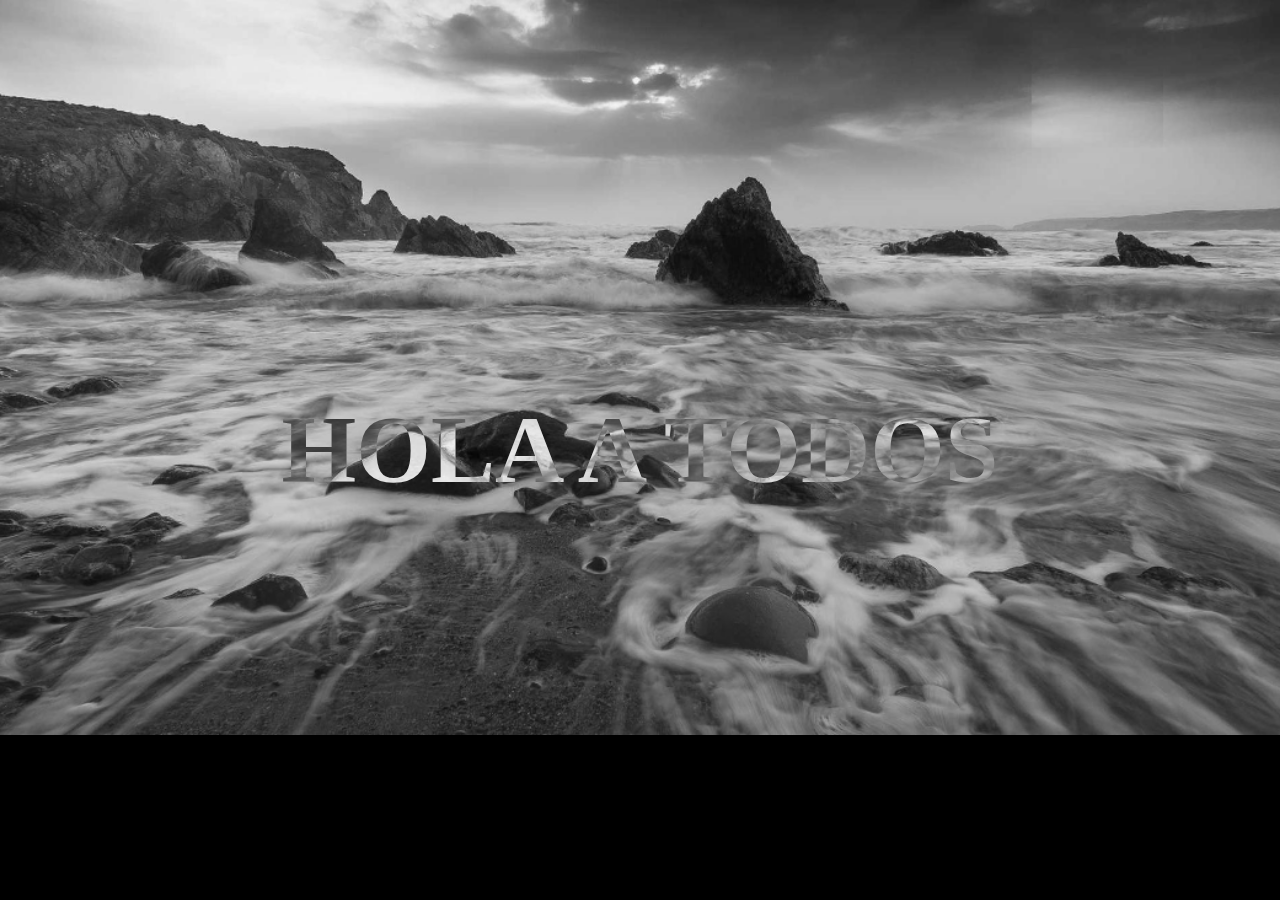
==== Titulo_transparente/index.html @ 85a76777 "Titulo mezclado con la imagen" ====
<!DOCTYPE html>
<html lang="en">
<head>
    <meta charset="UTF-8">
    <meta name="viewport" content="width=device-width, initial-scale=1.0">
    <link rel="stylesheet" href="css/style.css">
    <script src="js/script.js"></script>
    <title>Document</title>
</head>
<body>
    <section>
       <h1>HOLA A TODOS</h1>
    </section>
</body>
</html>
---- Titulo_transparente/css/style.css ----
*{box-sizing:border-box;margin:0;padding:0}section{width:100%;height:100vh;background-color:#000;display:flex;justify-content:center;align-items:center;background-image:url(../img/descarga.png);background-repeat:no-repeat;background-size:100%}section h1{font-size:40px;line-height:50px;color:#fff;text-align:center;font-size:6rem;font-weight:900;user-select:none;mix-blend-mode:difference}/*# sourceMappingURL=style.css.map */
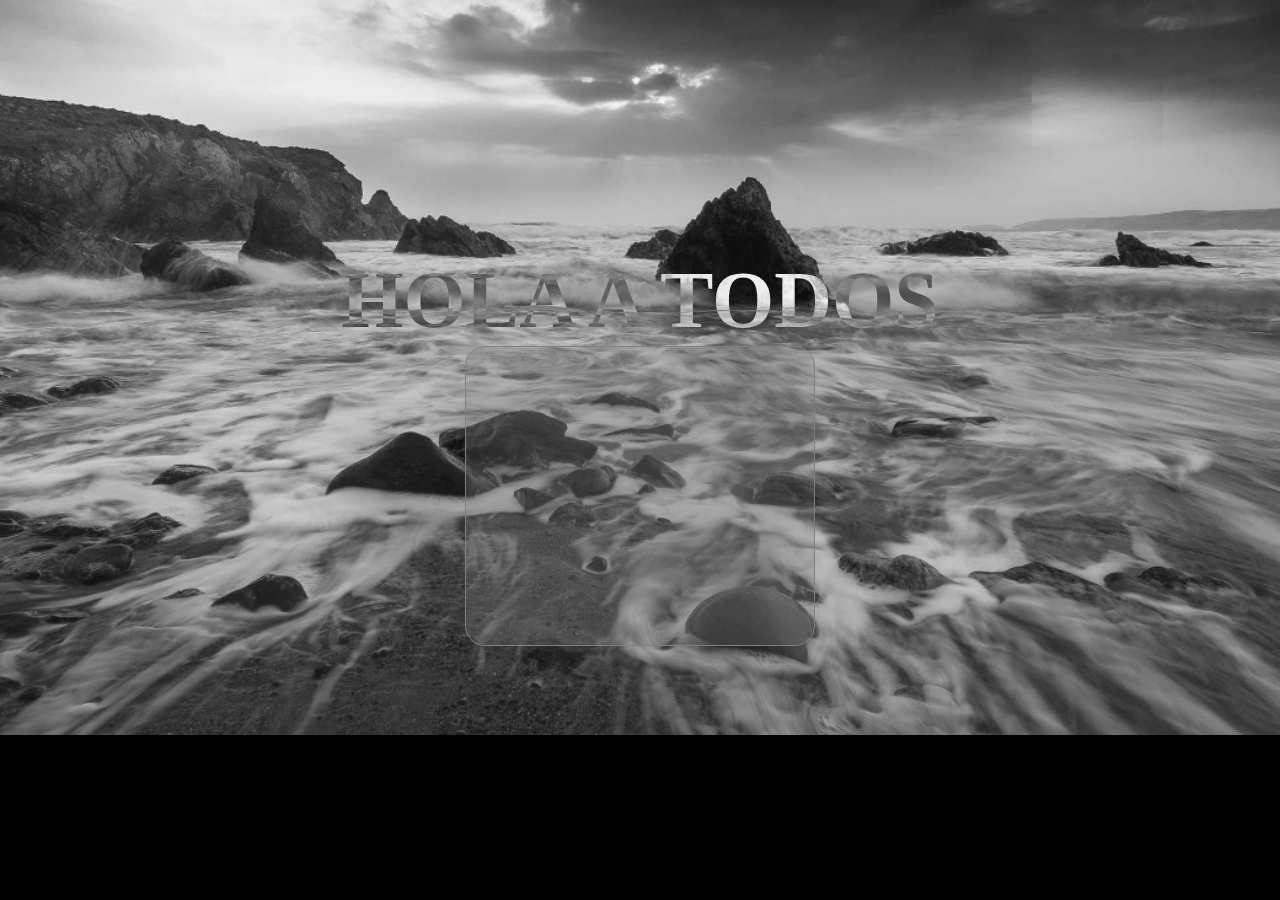
==== commit 3660f30a: "Modificacion 2" ====
--- a/Titulo_transparente/index.html
+++ b/Titulo_transparente/index.html
@@ -10,6 +10,8 @@
 <body>
     <section>
        <h1>HOLA A TODOS</h1>
+       <div class="ecoded_container">
+       </div>
     </section>
 </body>
 </html>--- a/Titulo_transparente/css/style.css
+++ b/Titulo_transparente/css/style.css
@@ -1 +1 @@
-*{box-sizing:border-box;margin:0;padding:0}section{width:100%;height:100vh;background-color:#000;display:flex;justify-content:center;align-items:center;background-image:url(../img/descarga.png);background-repeat:no-repeat;background-size:100%}section h1{font-size:40px;line-height:50px;color:#fff;text-align:center;font-size:6rem;font-weight:900;user-select:none;mix-blend-mode:difference}/*# sourceMappingURL=style.css.map */
+*{box-sizing:border-box;margin:0;padding:0}section{width:100%;height:100vh;background-color:#000;display:flex;justify-content:center;align-items:center;background-image:url(../img/descarga.png);background-repeat:no-repeat;background-size:100%;display:flex;flex-direction:column;justify-content:center;align-items:center}section .ecoded_container{position:relative;width:350px;height:300px;border-radius:20px;background-color:rgba(128,128,128,.267);border:1px solid gray;--mouse-x: 50%;--mouse-y: 50%;--spotlight-color: rgba(255, 255, 255, 0.548);overflow:hidden;padding:20px}section .ecoded_container::before{content:"";position:absolute;width:100%;height:100%;top:0;left:0;right:0;bottom:0;background:radial-gradient(circle at var(--mouse-x) var(--mouse-y), var(--spotlight-color), transparent 80%);opacity:0;transition:opacity .5s ease;pointer-events:none;filter:blur(10px)}section .ecoded_container:hover::before,section .ecoded_container:focus-within::before{opacity:.3}section h1{font-size:80px;line-height:92px;color:#fff;text-align:center;font-weight:700;user-select:none;mix-blend-mode:difference}/*# sourceMappingURL=style.css.map */
